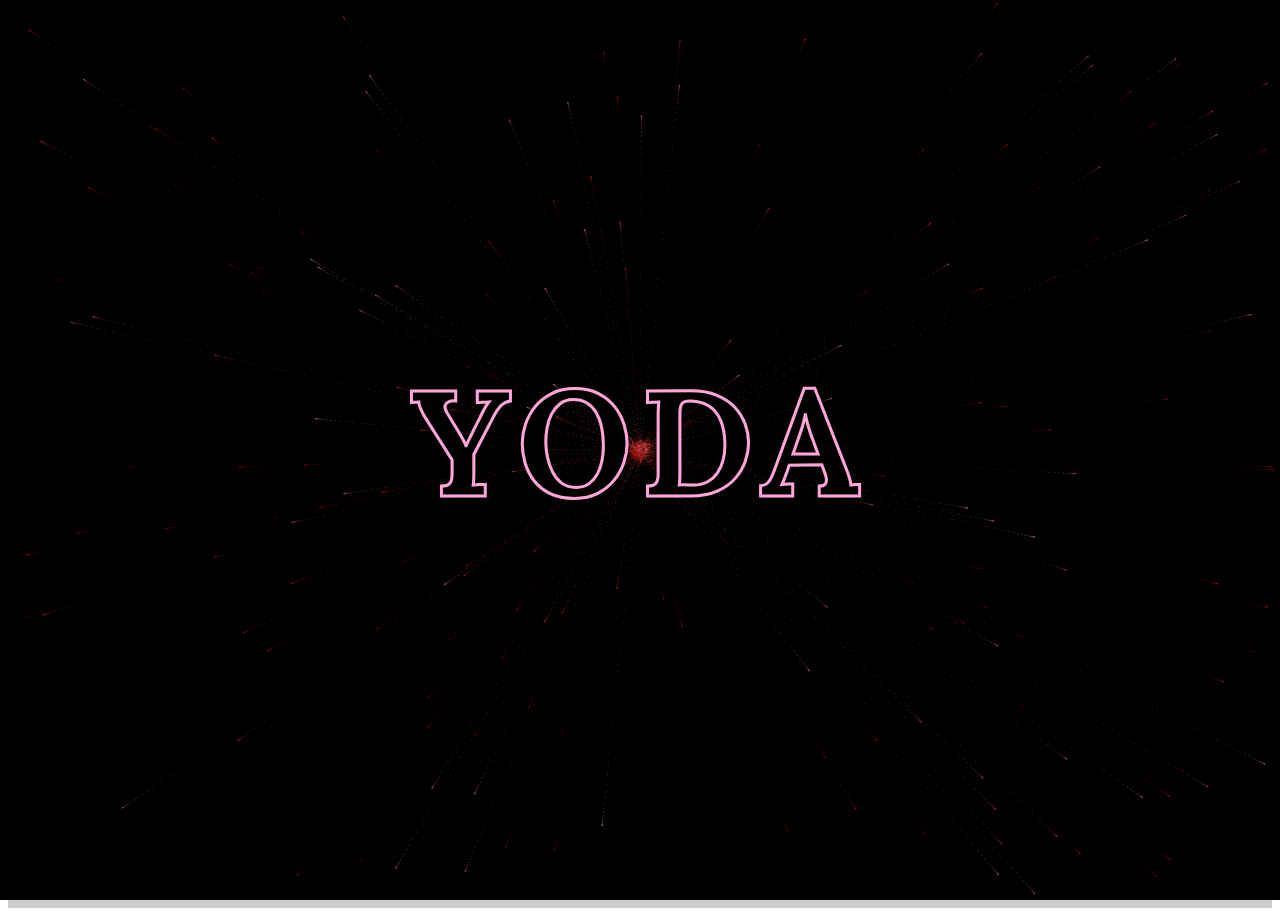
==== DNAheart.html @ 4c3d0228 "Add files via upload" ====
<!DOCTYPE html>
<html lang="en">
<head>
  <meta charset="UTF-8">
  <meta name="viewport" content="width=device-width, initial-scale=1.0">
  <title>Animated Heart</title>
  <link rel="stylesheet" href="./style.css">
  <link href="https://fonts.googleapis.com/css?family=Lora:400,400i,700,700i" rel="stylesheet">
</head>
<body>
  <canvas id="heart"></canvas>
  <script src="./script.js"></script>

  <!-- Optional SVG Pattern -->
  <div class="patterns">
    <canvas id="heart"></canvas>
    <svg width="100%" height="100%" xmlns="http://www.w3.org/2000/svg">
      <text x="50%" y="50%" text-anchor="middle" dominant-baseline="middle">YODA</text>
    </svg>
  </div>
  
</body>
</html>
---- style.css ----
canvas {
  position: absolute;
  left: 0;
  top: 0;
  width: 100%;
  height: 100%;
  background-color: rgba(0, 0, 0, 0.2);
}

.patterns {
  height: 100vh;
  position: relative;
}

svg {
  position: absolute;
  top: 0;
  left: 0;
  width: 100%;
  height: 100%;
  z-index: 10; /* Ensure the text appears above the canvas */
  pointer-events: none; /* Prevent interactions blocking the canvas */
}

svg text {
  font-family: 'Lora', serif;
  letter-spacing: 10px;
  stroke: #ffa5d8;
  font-size: 150px;
  font-weight: 700;
  stroke-width: 3;

  animation: textAnimate 5s infinite alternate;
}

@keyframes textAnimate {
  0% {
    stroke-dasharray: 0 50%;
    stroke-dashoffset: 20%;
    fill: hsl(189, 68%, 75%);
  }
  100% {
    stroke-dasharray: 50% 0;
    stroke-dashoffset: -20%;
    fill: hsla(189, 68%, 75%, 0%);
  }
}
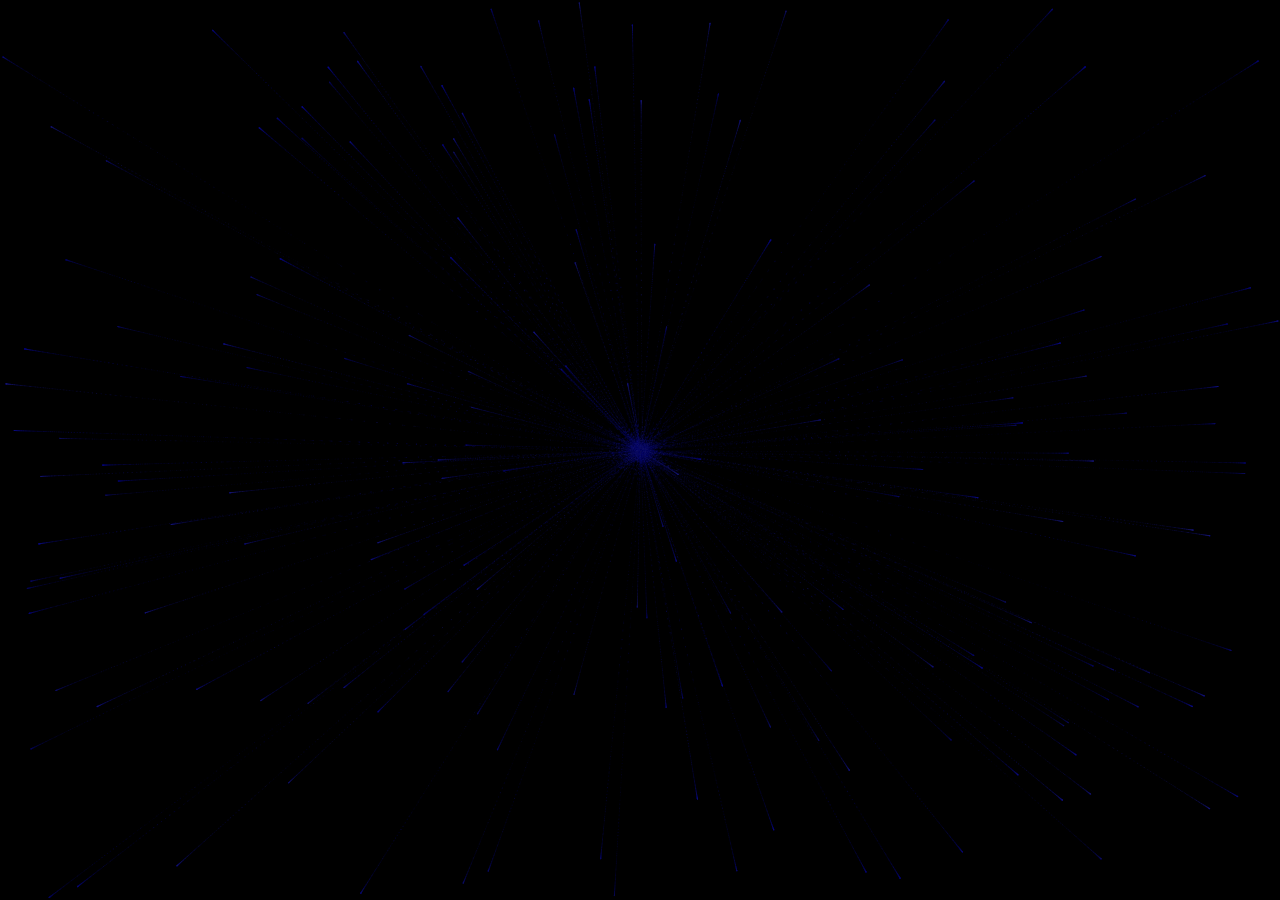
==== commit c5430efc: "blue" ====
--- a/DNAheart.html
+++ b/DNAheart.html
@@ -1,23 +1,15 @@
 <!DOCTYPE html>
-<html lang="en">
+<html lang="en" >
 <head>
-  <meta charset="UTF-8">
   <meta name="viewport" content="width=device-width, initial-scale=1.0">
-  <title>Animated Heart</title>
+
+  <title>HEART1</title>
   <link rel="stylesheet" href="./style.css">
-  <link href="https://fonts.googleapis.com/css?family=Lora:400,400i,700,700i" rel="stylesheet">
+
 </head>
 <body>
-  <canvas id="heart"></canvas>
-  <script src="./script.js"></script>
+<canvas id="heart"></canvas>
+  <script  src="./script.js"></script>
 
-  <!-- Optional SVG Pattern -->
-  <div class="patterns">
-    <canvas id="heart"></canvas>
-    <svg width="100%" height="100%" xmlns="http://www.w3.org/2000/svg">
-      <text x="50%" y="50%" text-anchor="middle" dominant-baseline="middle">YODA</text>
-    </svg>
-  </div>
-  
 </body>
 </html>
--- a/style.css
+++ b/style.css
@@ -4,44 +4,8 @@
   top: 0;
   width: 100%;
   height: 100%;
-  background-color: rgba(0, 0, 0, 0.2);
+  background-color: rgba(8, 8, 8, 0);
+  display: block;
 }
 
-.patterns {
-  height: 100vh;
-  position: relative;
-}
 
-svg {
-  position: absolute;
-  top: 0;
-  left: 0;
-  width: 100%;
-  height: 100%;
-  z-index: 10; /* Ensure the text appears above the canvas */
-  pointer-events: none; /* Prevent interactions blocking the canvas */
-}
-
-svg text {
-  font-family: 'Lora', serif;
-  letter-spacing: 10px;
-  stroke: #ffa5d8;
-  font-size: 150px;
-  font-weight: 700;
-  stroke-width: 3;
-
-  animation: textAnimate 5s infinite alternate;
-}
-
-@keyframes textAnimate {
-  0% {
-    stroke-dasharray: 0 50%;
-    stroke-dashoffset: 20%;
-    fill: hsl(189, 68%, 75%);
-  }
-  100% {
-    stroke-dasharray: 50% 0;
-    stroke-dashoffset: -20%;
-    fill: hsla(189, 68%, 75%, 0%);
-  }
-}
